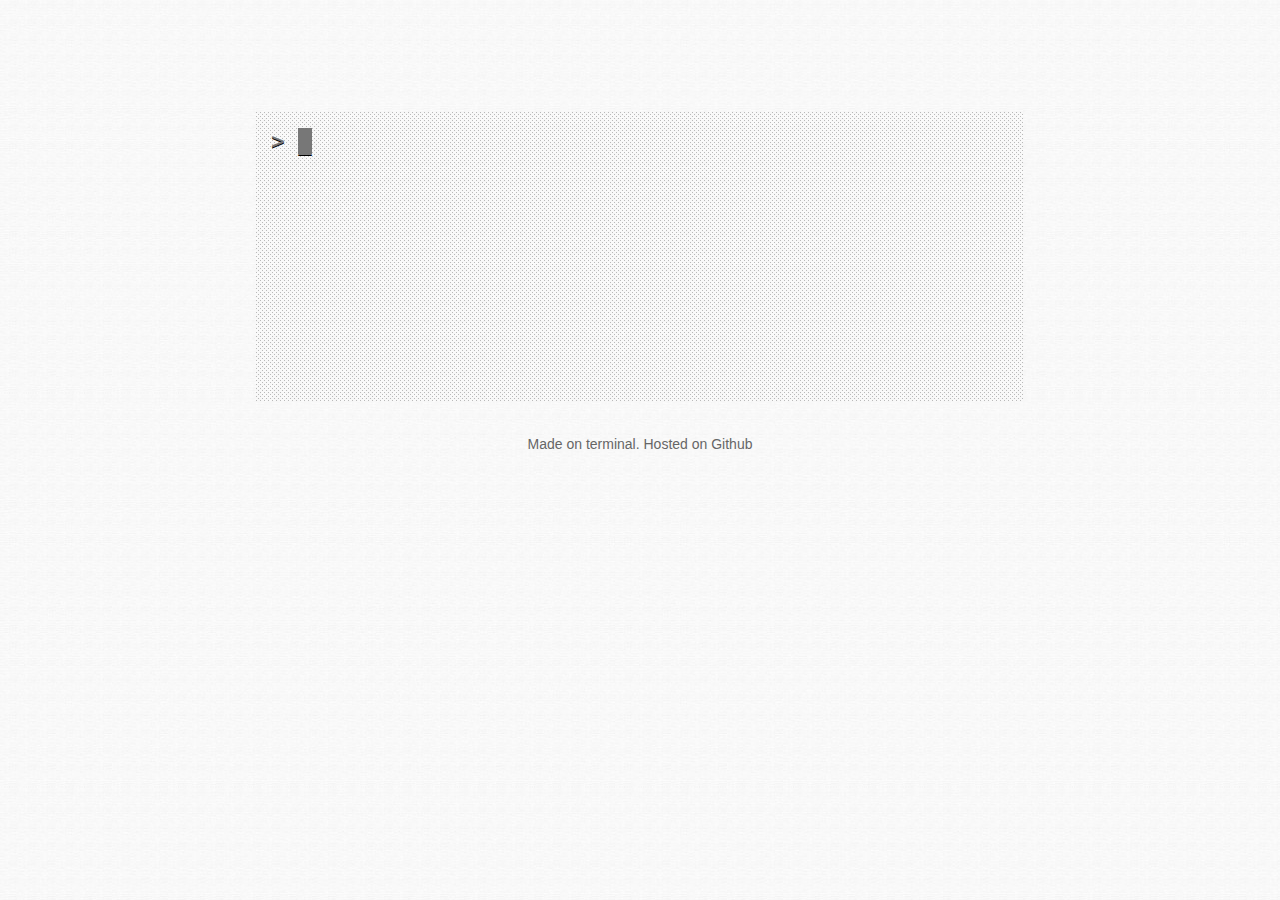
==== index.html @ 33e3d24e "CHG: Webpage" ====
<!DOCTYPE html>
<html lang="en" class="no-js">
<head profile="http://www.w3.org/1999/xhtml/vocab">
<meta http-equiv="Content-Type" content="text/html; charset=utf-8" />
<link rel="shortcut ico" href="favicon.ico" />
<meta name="viewport" content="width=device-width, initial-scale=1, maximum-scale=1" />
<meta name="description" content="Personal page of Christos Kasketis" />
<link rel="canonical" href="http://www.kasketis.com" />
<link rel="shortlink" href="http://www.kasketis.com" />
<title>Christos Kasketis</title>
<style type="text/css" media="all">@import url("css/style.css");</style>
<script src="https://ajax.googleapis.com/ajax/libs/jquery/1.12.4/jquery.min.js"></script>
<script>
!function(e){"use strict";var t=function(t,n){this.el=e(t);this.options=e.extend({},e.fn.typed.defaults,n);this.text=this.el.text();this.typeSpeed=this.options.typeSpeed;this.startDelay=this.options.startDelay;this.backSpeed=this.options.backSpeed;this.backDelay=this.options.backDelay;this.strings=this.options.strings;this.stringsstops=this.options.stringsstops;this.strPos=0;this.arrayPos=0;this.string=this.strings[this.arrayPos];this.stopNum=this.stringsstops[this.arrayPos];this.loop=this.options.loop;this.loopCount=this.options.loopCount;this.curLoop=1;if(this.loop===false){this.stopArray=this.strings.length-1}else{this.stopArray=this.strings.length}this.build()};t.prototype={constructor:t,init:function(){var e=this;setTimeout(function(){e.typewrite(e.string,e.strPos)},e.startDelay)},build:function(){this.el.after('<span id="typed-cursor">_</span>');this.init()},typewrite:function(e,t){var n=Math.round(Math.random()*(100-30))+this.typeSpeed;var r=this;setTimeout(function(){if(r.arrayPos<r.strings.length){if(e.substr(t,1)==="^"){var n=e.substr(t+1).indexOf(" ");var i=e.substr(t+1,n);e=e.replace("^"+i,"")}else{var i=0}setTimeout(function(){r.el.text(r.text+e.substr(0,t));if(t>e.length&&r.arrayPos<r.stopArray){clearTimeout(n);var n=setTimeout(function(){r.backspace(e,t)},r.backDelay)}else{t++;r.typewrite(e,t);if(r.loop===false){if(r.arrayPos===r.stopArray&&t===e.length){var n=r.options.callback();clearTimeout(n)}}}},i)}else if(r.loop===true&&r.loopCount===false){r.arrayPos=0;r.init()}else if(r.loopCount!==false&&r.curLoop<r.loopCount){r.arrayPos=0;r.curLoop=r.curLoop+1;r.init()}},n)},backspace:function(e,t){var n=Math.round(Math.random()*(100-30))+this.backSpeed;var r=this;setTimeout(function(){r.stopNum=r.stringsstops[r.arrayPos];r.el.text(r.text+e.substr(0,t));if(t>r.stopNum){t--;r.backspace(e,t)}else if(t<=r.stopNum){clearTimeout(n);var n=r.arrayPos=r.arrayPos+1;r.typewrite(r.strings[r.arrayPos],t)}},n)}};e.fn.typed=function(n){return this.each(function(){var r=e(this),i=r.data("typed"),s=typeof n=="object"&&n;if(!i)r.data("typed",i=new t(this,s));if(typeof n=="string")i[n]()})};e.fn.typed.defaults={strings:["These are the default values...","You know what you should do?","Use your own!","Have a great day!"],stringsstops:[0,0,0,0],typeSpeed:0,startDelay:0,backSpeed:0,backDelay:500,loop:false,loopCount:false,callback:function(){null}}}(window.jQuery)
</script>
<script>
jQuery(document).ready(function() {	
    function e() {
        var e = o.height(),
            n = o.scrollTop(),
            a = n + e;
        jQuery.each(s, function() {
            var e = jQuery(this),
                r = e.outerHeight(),
                i = e.offset().top,
                s = i + r;
            e.find(".skillbar").each(function() {
                jQuery(this).height(jQuery(this).find(".skillbar-title").height())
            }), s >= n && a >= i && (e.hasClass("in-view") || (e.find(".skillbar").each(function() {
                jQuery(this).find(".skillbar-bar").animate({
                    width: jQuery(this).attr("data-percent")
                }, 3e3)
            }), e.find(".pixel-image").each(function() {
                t(jQuery(this))
            })), e.addClass("in-view"))
        })
    }

    jQuery("#photo").hide(),
    jQuery("#cursor1").hide(),
    jQuery("#cursor2").hide(),
    jQuery("#cursor3").hide(),
    jQuery("#cursor4").hide(),
    jQuery("#images").hide()


    jQuery("#cursor1").show(), jQuery("#screentyped-1").typed({
        strings: ["", "whoai", "whoami "],
        stringsstops: [0, 3, 0],
        typeSpeed: 100,
        startDelay: 0,
        callback: function() {
            jQuery("#typed-cursor").remove(), setTimeout(function(){ $("#com-1").append("Hi, I'm Chris!"), jQuery("#photo").show(), jQuery("#cursor2").show(), jQuery("#screentyped-2").typed({
                strings: ["./about.sh"],
                stringsstops: [0],
                typeSpeed: 50,
                startDelay: 2000,
                callback: function() {
                    jQuery("#typed-cursor").remove(), setTimeout(function(){ $("#com-2").append("Master's degree student @ University of Athens.<br/>Curious about how things work.<br/>Playing around with [iOS, networks, servers, legos, drones, security];"), jQuery("#cursor3").show(), jQuery("#screentyped-3").typed({
                        strings: ["tail -f /con", "tail -f ~/contact"],
                        stringsstops: [7, 0],
                        typeSpeed: 70,
                        startDelay: 2000,
                        callback: function() {
                            jQuery("#typed-cursor").remove(), setTimeout(function(){ jQuery("#images").show(), jQuery("#cursor4").show(), 
                            jQuery("#screentyped-4").typed({
                                strings: ["sudo :(){ :: & ", "sudo :(){ :|: & };:"],
                                stringsstops: [8, 0],
                                typeSpeed: 100,
                                startDelay: 10000,
                                callback: function() {
                                    jQuery("#typed-cursor").remove(), clearInterval(r), clearInterval(i)
                                }
                            })
                            },500)
                        }
                    })
                    },500)
        		}
            })
            },500)
        }
    });
});
</script>
</head>

<body class="html front not-logged-in no-sidebars page-node page-node- page-node-6 node-type-page" style="background-image: url('icons/bg.jpg');background-repeat: repeat">

    <div class="mainpage row home">
    	<div class="mainpage-wrapper small-12 small-centered columns">
    		<main role="main" >

    			<div class="screen" style="position:relative">
                    <span id="photo" style="position:absolute; top:-60px; right:-60px;">
                        <img src="icons/photo.png" height="120" width="120" />
                    </span>
    				<div class="screen-wrapper">
    					<div class="screen-typed">
                            <span class="cursor" id="cursor1">>  </span> <span id="screentyped-1" class="typed"></span><br/>
    						<span id="com-1"></span><br/>
                            <br/>

    						<span class="cursor" id="cursor2">>  </span> <span id="screentyped-2" class="typed"></span><br/>
                            <span id="com-2"></span><br/>
                            <br/>

    						<span class="cursor" id="cursor3">>  </span> <span id="screentyped-3" class="typed"></span><br/>
                            <br/>

    						<span class="cursor" id="cursor4">>  </span> <span id="screentyped-4" class="typed"></span><br/>
    					</div>
    				</div>
    			</div>
    		</main>
    	  
    	  	<br />
    		<footer role="contentinfo">
    			<div class="region region-footer">
    				<div id="images">
    					<a href="mailto:hi@kasketis.com">
    				        <img src="icons/mail.png" height="56" width="56" />
    				        <div class="caption">Mail</div>
    				    </a>
                        <a href="http://kasketis.com/pgp_public.asc" target="_blank">
                            <img src="icons/key.png" height="56" width="56" />
                            <div class="caption">PGP key</div>
                        </a>
    				    <a href="https://github.com/kasketis" target="_blank">
    				        <img src="icons/github.png" height="56" width="56" />
    				        <div class="caption">Github</div>
    				    </a>
    				    <a href="https://linkedin.com/in/kasketis" target="_blank">
    				        <img src="icons/in.png" height="56" width="56" />
    				        <div class="caption">Linkedin</div>
    				    </a>
    				</div>
    	  		</div>
                <center style="color:#666; font-size:14px">
                <br/>
                Made on terminal. Hosted on Github
                </center>

    		</footer>
    	</div>
    </div> 
</body>
</html>
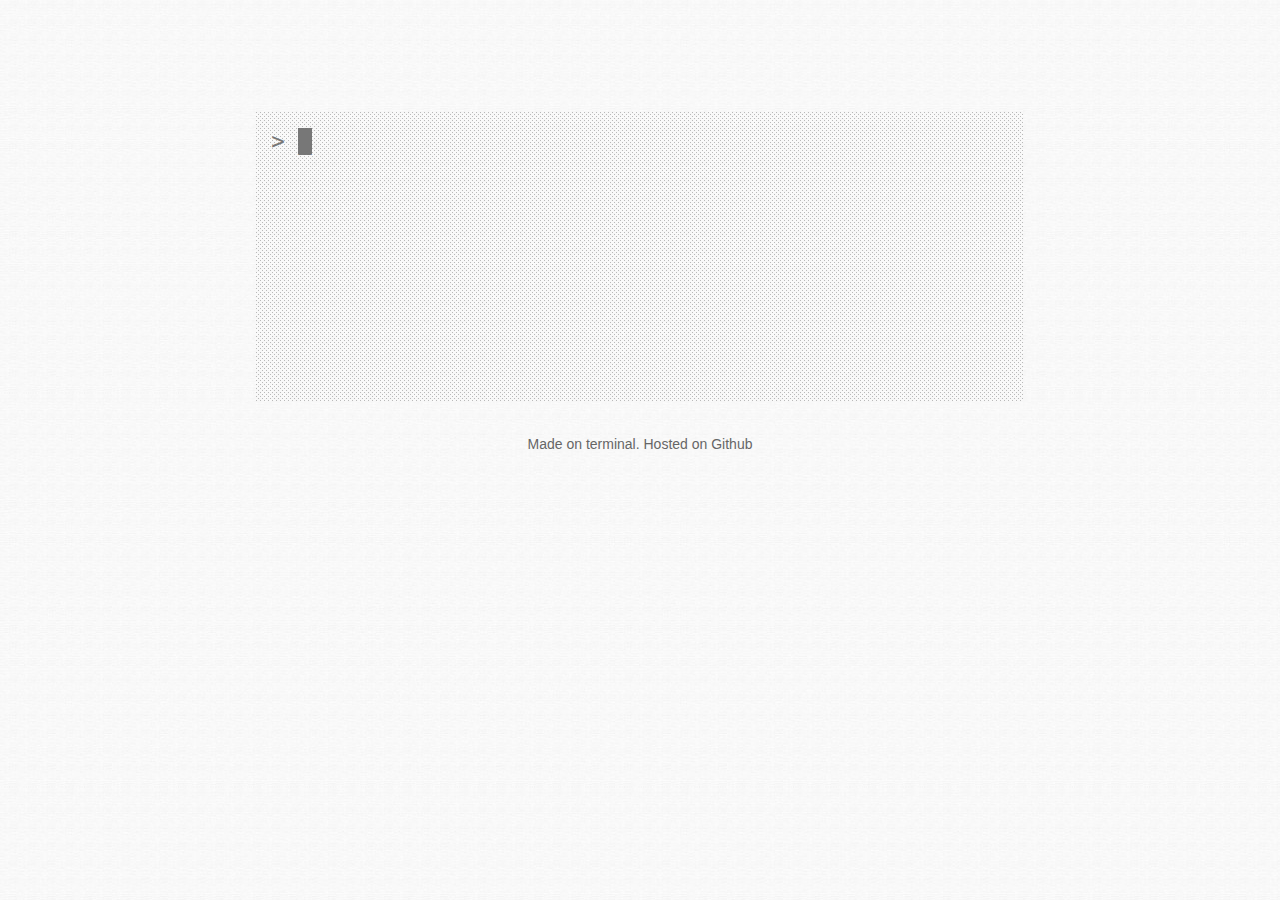
==== commit 3d5ef9f4: "CHG: Webpage" ====
--- a/index.html
+++ b/index.html
@@ -50,19 +50,19 @@
         typeSpeed: 100,
         startDelay: 0,
         callback: function() {
-            jQuery("#typed-cursor").remove(), setTimeout(function(){ $("#com-1").append("Hi, I'm Chris!"), jQuery("#photo").show(), jQuery("#cursor2").show(), jQuery("#screentyped-2").typed({
-                strings: ["./about.sh"],
+            jQuery("#typed-cursor").remove(), setTimeout(function(){ $("#com-1").append("Hi, I'm Chris!"), jQuery("#photo").fadeIn(500), jQuery("#cursor2").show(), jQuery("#screentyped-2").typed({
+                strings: ["./aboutme.sh"],
                 stringsstops: [0],
                 typeSpeed: 50,
                 startDelay: 2000,
                 callback: function() {
-                    jQuery("#typed-cursor").remove(), setTimeout(function(){ $("#com-2").append("Master's degree student @ University of Athens.<br/>Curious about how things work.<br/>Playing around with [iOS, networks, servers, legos, drones, security];"), jQuery("#cursor3").show(), jQuery("#screentyped-3").typed({
+                    jQuery("#typed-cursor").remove(), setTimeout(function(){ $("#com-2").append("Master's degree student @ University of Athens.")}, 400), setTimeout(function(){ $("#com-2").append("<br/>Curious about how things work.")},1300), setTimeout(function(){ $("#com-2").append("<br/>Playing around with [iOS, networks, servers, legos, drones, security];"), jQuery("#cursor3").show(), jQuery("#screentyped-3").typed({
                         strings: ["tail -f /con", "tail -f ~/contact"],
                         stringsstops: [7, 0],
                         typeSpeed: 70,
                         startDelay: 2000,
                         callback: function() {
-                            jQuery("#typed-cursor").remove(), setTimeout(function(){ jQuery("#images").show(), jQuery("#cursor4").show(), 
+                            jQuery("#typed-cursor").remove(), setTimeout(function(){ jQuery("#images").fadeIn(200), jQuery("#cursor4").show(), 
                             jQuery("#screentyped-4").typed({
                                 strings: ["sudo :(){ :: & ", "sudo :(){ :|: & };:"],
                                 stringsstops: [8, 0],
@@ -72,10 +72,10 @@
                                     jQuery("#typed-cursor").remove(), clearInterval(r), clearInterval(i)
                                 }
                             })
-                            },500)
+                            }, 500)
                         }
                     })
-                    },500)
+                    },2200)
         		}
             })
             },500)
